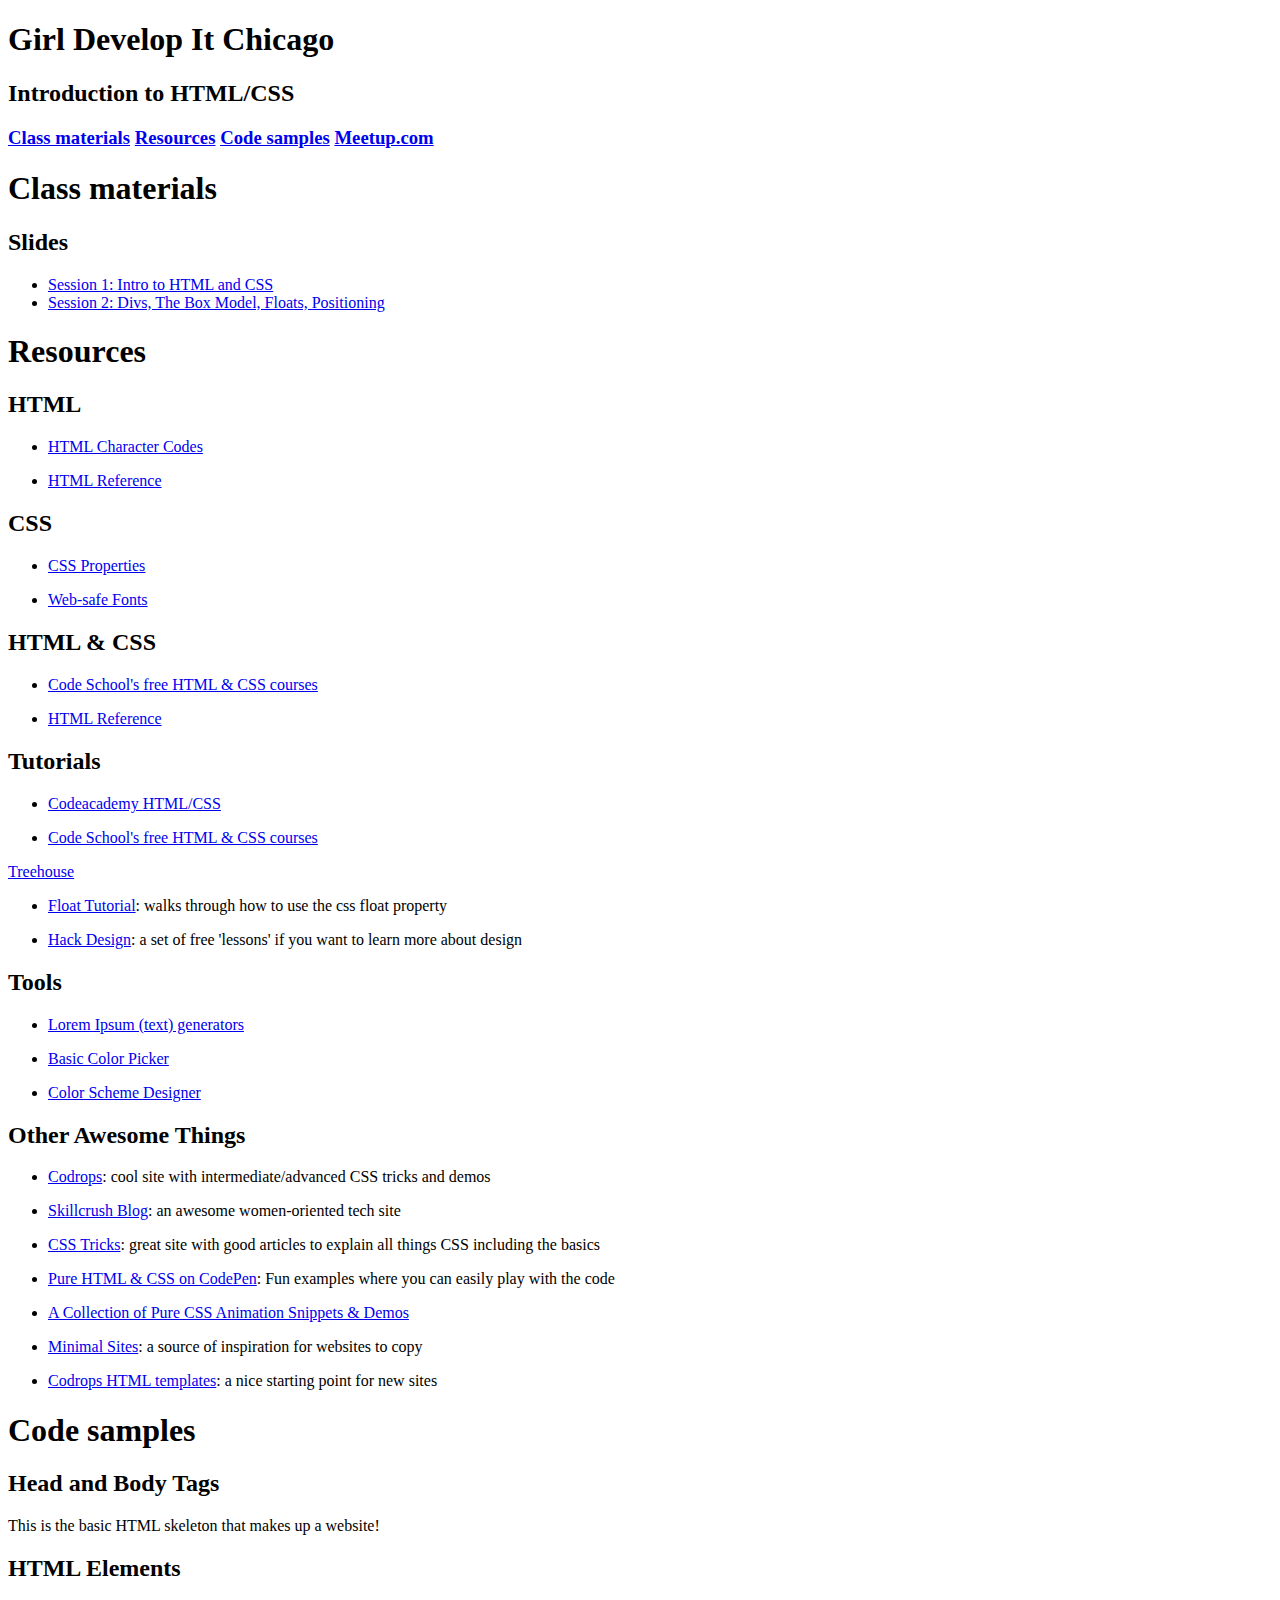
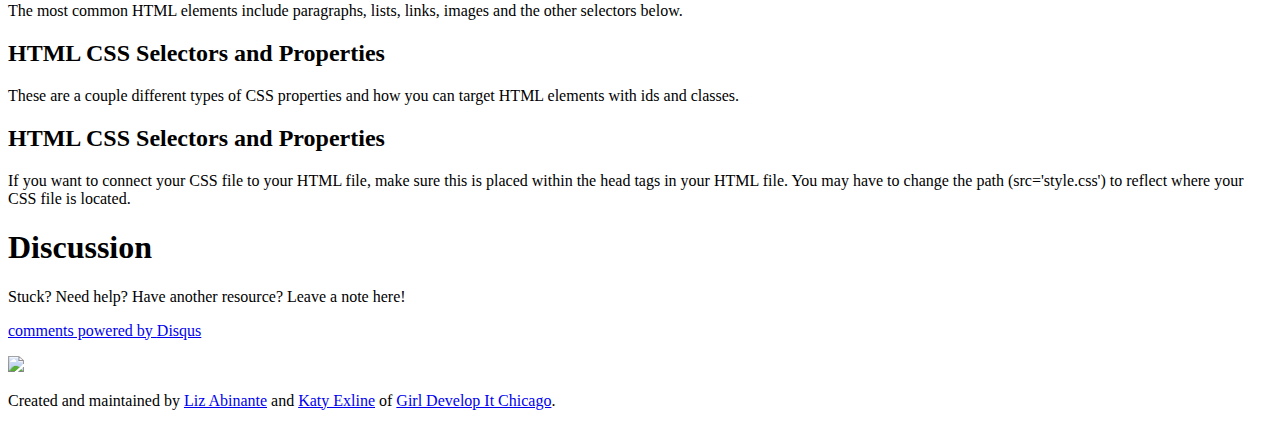
==== index.html @ 8102ce67 "Updates and additions to "Resources"" ====
<!DOCTYPE html>
<html>
<head>
  <meta http-equiv="content-type" content="text/html; charset=utf-8" />
  <title>Girl Develop It Chicago</title>
  <head>
    <link rel="stylesheet" href="http://yui.yahooapis.com/pure/0.4.2/pure-min.css">
    <link href="https://s3.amazonaws.com/gdichicago-cdn/stylesheets/screen.css" media="screen, projection" rel="stylesheet" type="text/css">
    <link href="https://s3.amazonaws.com/gdichicago-cdn/stylesheets/main.css" rel="stylesheet" type="text/css" />
</head>
<body>
  <header>
    <div class="pure-g">
      <div class="pure-u-1-5"></div>
      <div class="pure-u-3-5">



        <!-- HEADER -->
        <h1>Girl Develop It Chicago</h1>
        <h2>Introduction to HTML/CSS</h2>


        <!-- MENU -->
        <nav>
          <h3>
            <a href="#materials">Class materials</a>
            <a href="#resources">Resources</a>
            <a href="#code">Code samples</a>
            <a href="http://www.meetup.com/Girl-Develop-It-Chicago-IL/">Meetup.com</a>
          </h3>
        </nav>
      </div>
      <div class="pure-u-1-5"></div>
    </div>
  </header>



  <!-- CONTENT -->
  <div class="pure-g">
    <div class="pure-u-1-5"></div>
    <div class="pure-u-3-5">
      <section>




        <!-- CLASS MATERIALS -->
        <article>
          <a name="materials"></a><h1>Class materials</h1>
          <h2>Slides<!--: Single Day or Two Part Workshop--></h2>
          <ul>
            <li><a href="slides/intensive/session1.html">Session 1: Intro to HTML and CSS</a></li>
            <li><a href="slides/intensive/session2.html">Session 2: Divs, The Box Model, Floats, Positioning</a></li>
          </ul>
        </article>




        <!-- RESOURCES -->
        <article>
          <a name="resources"></a><h1>Resources</h1>
          <h2>HTML</h2>
          <ul>
            <li><a href="http://htmlandcssbook.com/extras/html-escape-codes/">HTML Character Codes</a></li>
          </ul>
          <ul>
            <li><a href="http://www.w3schools.com/html/default.asp">HTML Reference</a></li>
          </ul>

          <h2>CSS</h2>
          <ul>
            <li><a href="https://developer.mozilla.org/en-US/docs/Web/CSS/Reference">CSS Properties</a></li>
          </ul>
          <ul>
            <li><a href="http://www.webdesigndev.com/web-development/16-gorgeous-web-safe-fonts-to-use-with-css">Web-safe Fonts</a></li>
          </ul>
          
          <h2>HTML & CSS</h2>
          <ul>
            <li><a href="https://www.codeschool.com/courses/front-end-foundations">Code School's free HTML & CSS courses</a></li>
          </ul>
          <ul>
            <li><a href="http://www.w3schools.com/html/default.asp">HTML Reference</a></li>
          </ul>
          <h2>Tutorials</h2>
          <ul>
            <li><a href="http://www.codecademy.com/tracks/web">Codeacademy HTML/CSS</a></li>
          </ul>
          <ul>
            <li><a href="https://www.codeschool.com/courses/front-end-foundations">Code School's free HTML & CSS courses</a></li>
          </ul> 
            <li><a href="http://teamtreehouse.com/">Treehouse</a></li>
          </ul>          <ul>
            <li><a href="http://css.maxdesign.com.au/floatutorial/">Float Tutorial</a>: walks through how to use the css float property</li>
          </ul> 
          <ul>
            <li><a href="http://hackdesign.org/lessons">Hack Design</a>: a set of free 'lessons' if you want to learn more about design</li>
          </ul>

          <h2>Tools</h2>
          <ul>
            <li><a href="http://mashable.com/2013/07/11/lorem-ipsum/">Lorem Ipsum (text) generators</a></li>
          </ul>
          <ul>
            <li><a href="http://www.colorpicker.com/">Basic Color Picker</a></li>
          </ul>          
          <ul>
            <li><a href="http://colorschemedesigner.com/">Color Scheme Designer</a></li>
          </ul>

          <h2>Other Awesome Things</h2>
          <ul>
            <li><a href="http://tympanus.net/codrops/">Codrops</a>: cool site with intermediate/advanced CSS tricks and demos</li>
          </ul>
          <ul>
            <li><a href="http://skillcrush.com/blog/">Skillcrush Blog</a>: an awesome women-oriented tech site</li>
          </ul>
          <ul>
            <li><a href="http://css-tricks.com/">CSS Tricks</a>: great site with good articles to explain all things CSS including the basics</li>
          </ul>         
          <ul>
            <li><a href="http://codepen.io/search/pens?q=pure%20html%20css&limit=all&order=popularity&depth=everything&show_forks=false">Pure HTML & CSS on CodePen</a>: Fun examples where you can easily play with the code</li>
          </ul>
          <ul>
            <li><a href="http://marketblog.envato.com/whats-hot/pure-css-animation-snippets/">A Collection of Pure CSS Animation Snippets & Demos</li>
          </ul>
          <ul>
            <li><a href="http://www.minimalsites.com/">Minimal Sites</a>: a source of inspiration for websites to copy</li>
          </ul>
          <ul>
            <li><a href="http://www.minimalsites.com/">Codrops HTML templates</a>: a nice starting point for new sites</li>
          </ul>
        </article>

        <!-- CODE SAMPLES -->
        <!-- EMBEDDED GISTS -->
        <article>
          <a name="code"></a><h1>Code samples</h1>
            <h2>Head and Body Tags</h2>
            <p>
              This is the basic HTML skeleton that makes up a website!
            </p>
            <script src="https://gist.github.com/kexline4710/9700910.js"></script>

            <h2>HTML Elements</h2>
            <p>
              The most common HTML elements include paragraphs, lists, links, images and the other selectors below.
            </p>
            <script src="https://gist.github.com/kexline4710/9701487.js"></script>

            <h2>HTML CSS Selectors and Properties</h2>
            <p>
              These are a couple different types of CSS properties and how you can target HTML elements with ids and classes.
            </p>
            <script src="https://gist.github.com/kexline4710/9701572.js"></script>

            <h2>HTML CSS Selectors and Properties</h2>
            <p>
              If you want to connect your CSS file to your HTML file, make sure this is placed within the head tags in your HTML file. You may have to change the path (src='style.css') to reflect where your CSS file is located.
            </p>
            <script src="https://gist.github.com/kexline4710/9701578.js"></script>
        </article>




        <!-- DISQUS COMMENTS SECTION -->
        <article>
          <h1>Discussion</h1>
          <p>
            Stuck? Need help? Have another resource? Leave a note here!
          </p>
          <div id="disqus_thread"></div>
          <script type="text/javascript">
              /* * * CONFIGURATION VARIABLES: EDIT BEFORE PASTING INTO YOUR WEBPAGE * * */
              var disqus_shortname = 'gdichicago'; // required: replace example with your forum shortname

              /* * * DON'T EDIT BELOW THIS LINE * * */
              (function() {
                  var dsq = document.createElement('script'); dsq.type = 'text/javascript'; dsq.async = true;
                  dsq.src = '//' + disqus_shortname + '.disqus.com/embed.js';
                  (document.getElementsByTagName('head')[0] || document.getElementsByTagName('body')[0]).appendChild(dsq);
              })();
          </script>
          <noscript>Please enable JavaScript to view the <a href="http://disqus.com/?ref_noscript">comments powered by Disqus.</a></noscript>
          <a href="http://disqus.com" class="dsq-brlink">comments powered by <span class="logo-disqus">Disqus</span></a>
        </article>
      </section>




        <!-- FOOTER -->
      <footer>
        <p>
          <a href="http://girldevelopit.com"><img src="https://s3.amazonaws.com/gdichicago-cdn/images/logo.png" width="300px"></a>
        </p>
        <p>
          Created and maintained by <a href="http://twitter.com/feministy">Liz Abinante</a> and <a href="https://github.com/kexline4710/">Katy Exline</a> of <a href="http://gdichicago.com">Girl Develop It Chicago</a>.
        </p>
      </footer>
    </div>
    <div class="pure-u-1-5"></div>
  </div>

  <script type="text/javascript" src="//use.typekit.net/inx7vdr.js"></script>
  <script type="text/javascript">try{Typekit.load();}catch(e){}</script>
</body>
</html>
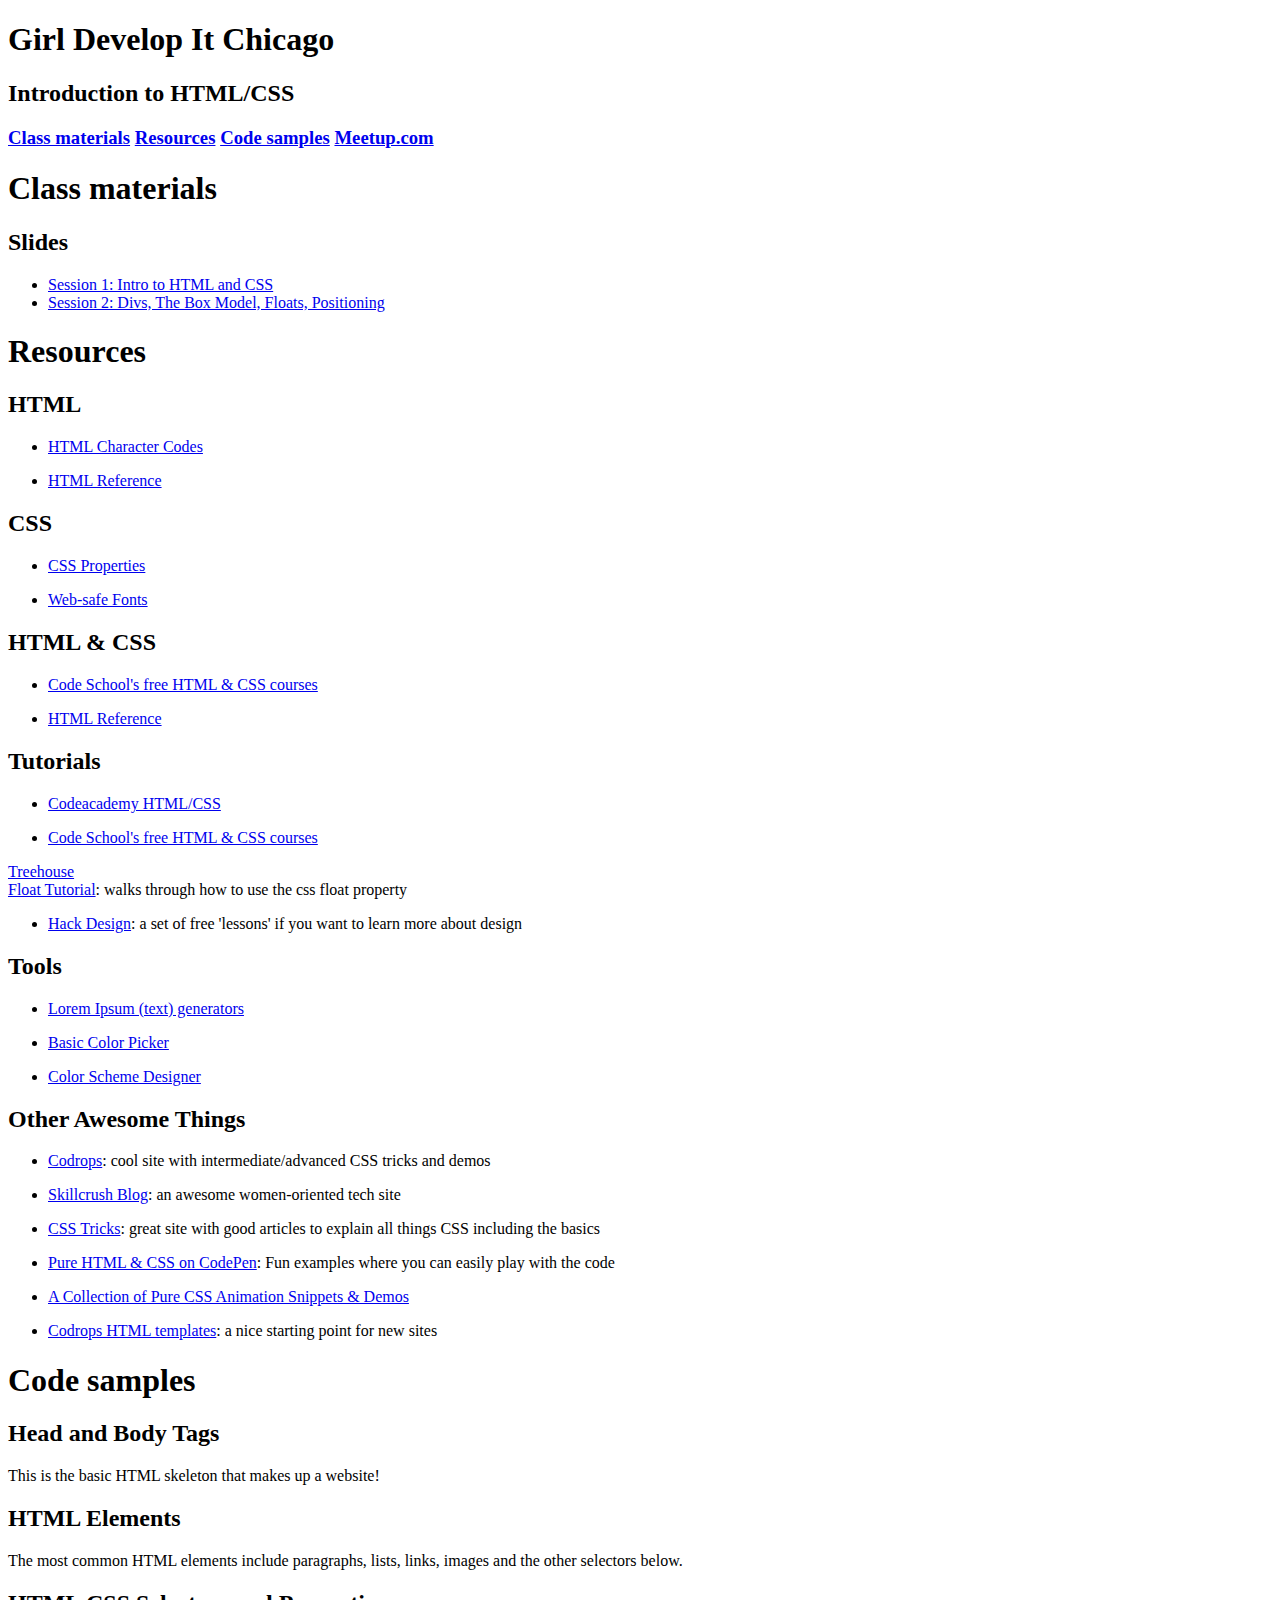
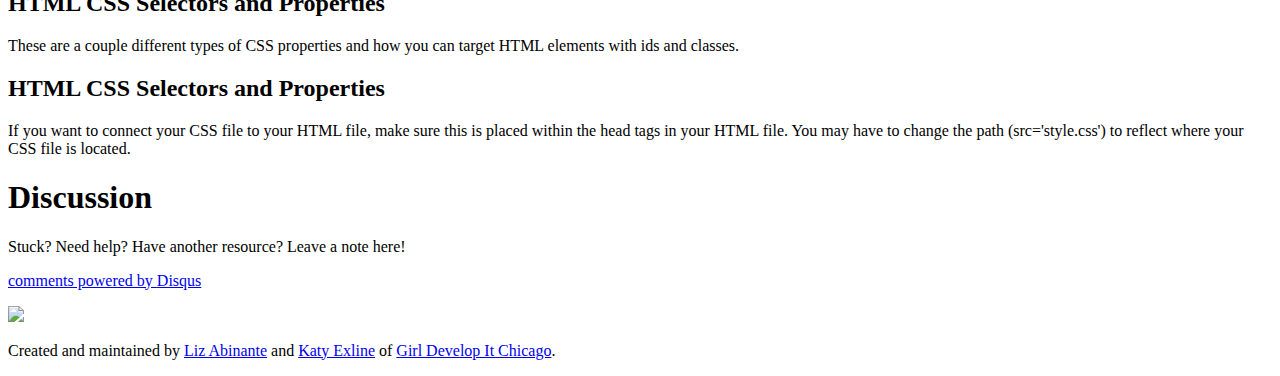
==== commit aecb78b5: "Typos and removing minimal sites (down)" ====
--- a/index.html
+++ b/index.html
@@ -93,7 +93,7 @@
             <li><a href="https://www.codeschool.com/courses/front-end-foundations">Code School's free HTML & CSS courses</a></li>
           </ul> 
             <li><a href="http://teamtreehouse.com/">Treehouse</a></li>
-          </ul>          <ul>
+          </ul>
             <li><a href="http://css.maxdesign.com.au/floatutorial/">Float Tutorial</a>: walks through how to use the css float property</li>
           </ul> 
           <ul>
@@ -128,10 +128,7 @@
             <li><a href="http://marketblog.envato.com/whats-hot/pure-css-animation-snippets/">A Collection of Pure CSS Animation Snippets & Demos</li>
           </ul>
           <ul>
-            <li><a href="http://www.minimalsites.com/">Minimal Sites</a>: a source of inspiration for websites to copy</li>
-          </ul>
-          <ul>
-            <li><a href="http://www.minimalsites.com/">Codrops HTML templates</a>: a nice starting point for new sites</li>
+            <li><a href="http://tympanus.net/codrops/tag/template/">Codrops HTML templates</a>: a nice starting point for new sites</li>
           </ul>
         </article>
 
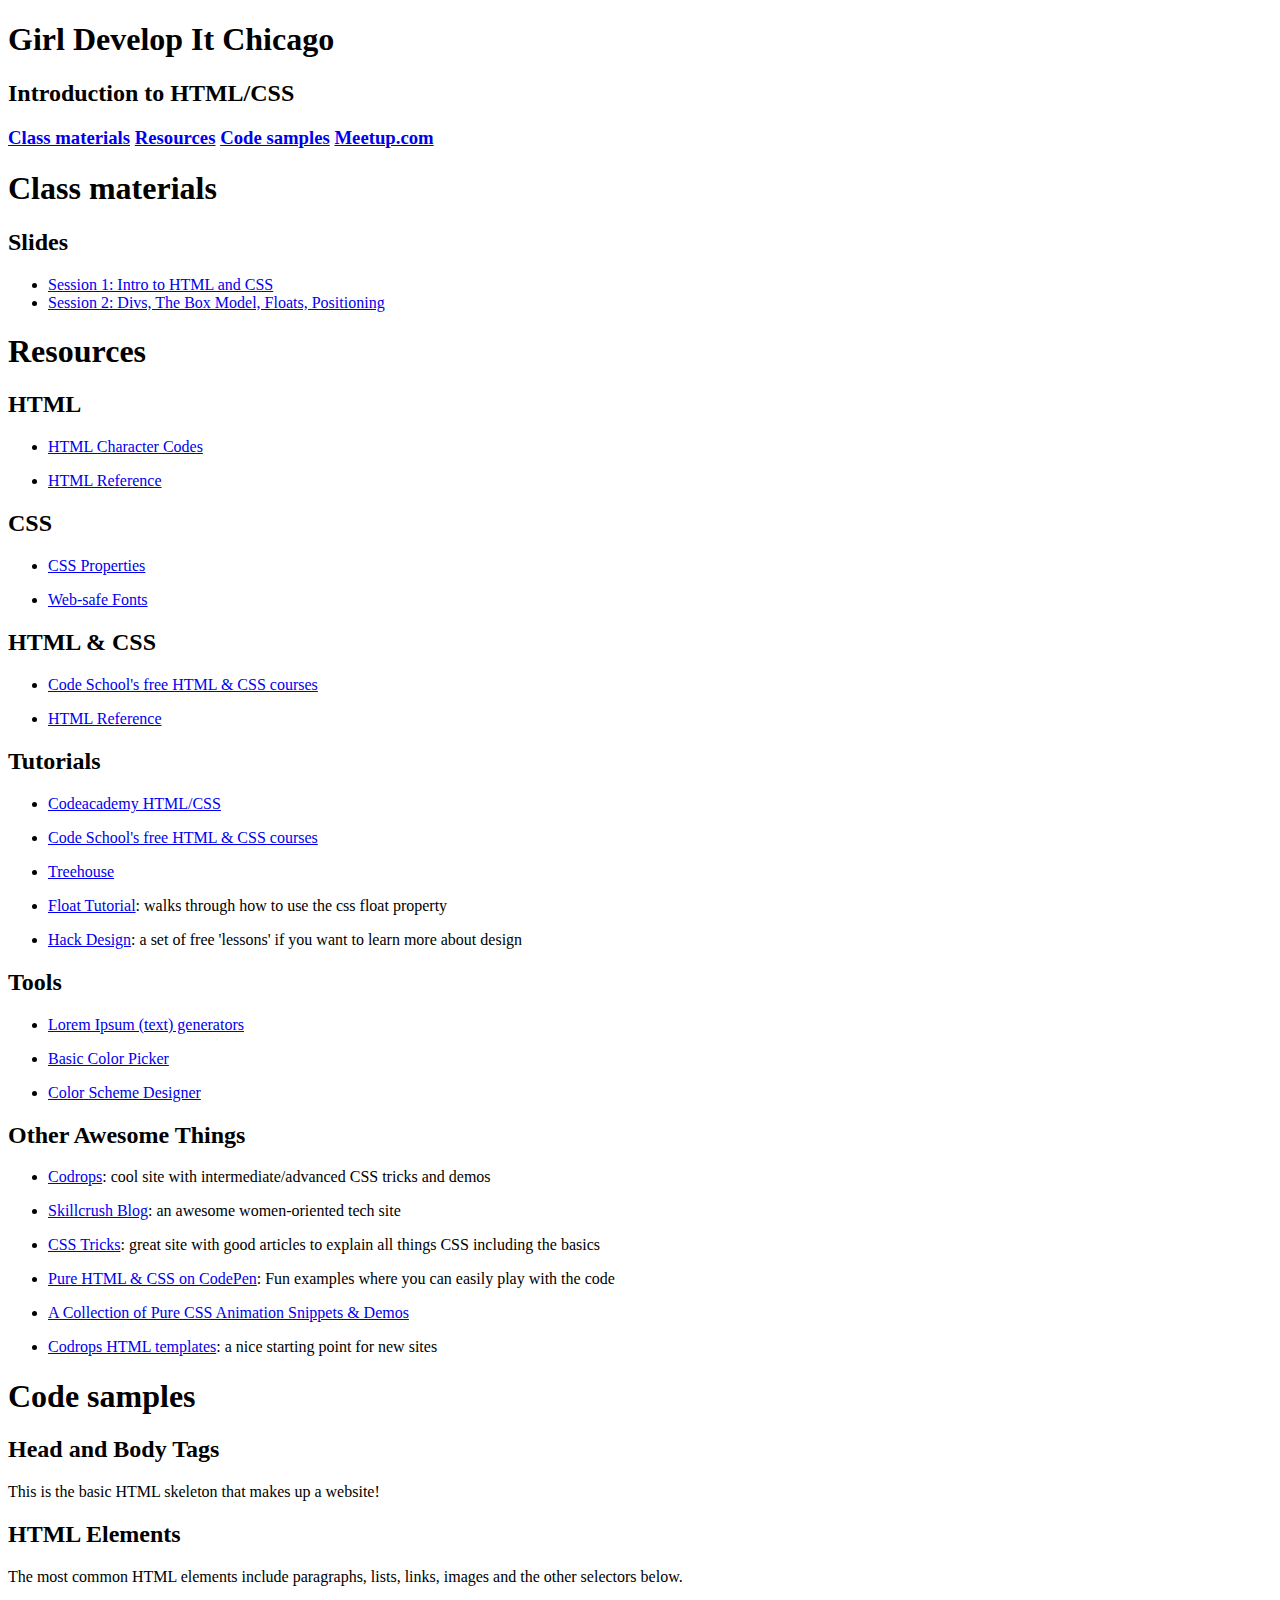
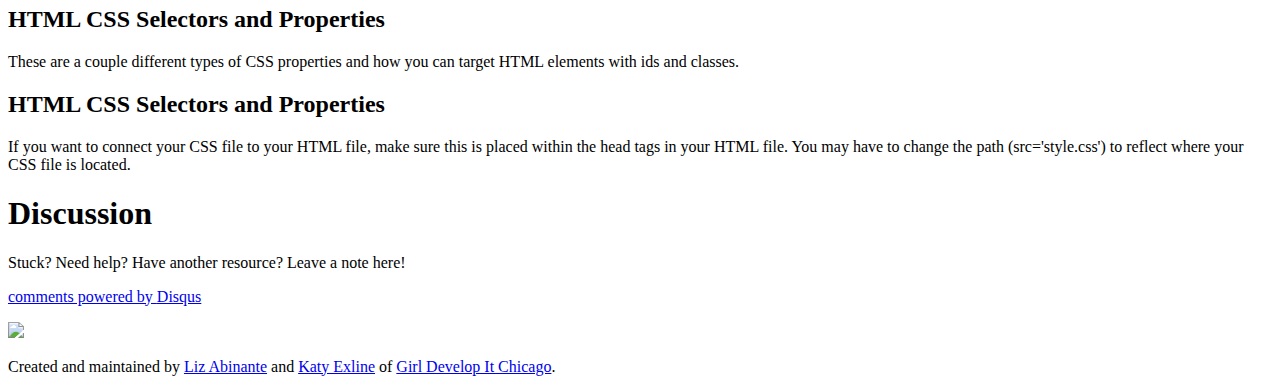
==== commit 00f43f15: "missing ul opening tag" ====
--- a/index.html
+++ b/index.html
@@ -91,9 +91,11 @@
           </ul>
           <ul>
             <li><a href="https://www.codeschool.com/courses/front-end-foundations">Code School's free HTML & CSS courses</a></li>
-          </ul> 
+          </ul>
+          <ul>
             <li><a href="http://teamtreehouse.com/">Treehouse</a></li>
           </ul>
+          <ul>
             <li><a href="http://css.maxdesign.com.au/floatutorial/">Float Tutorial</a>: walks through how to use the css float property</li>
           </ul> 
           <ul>
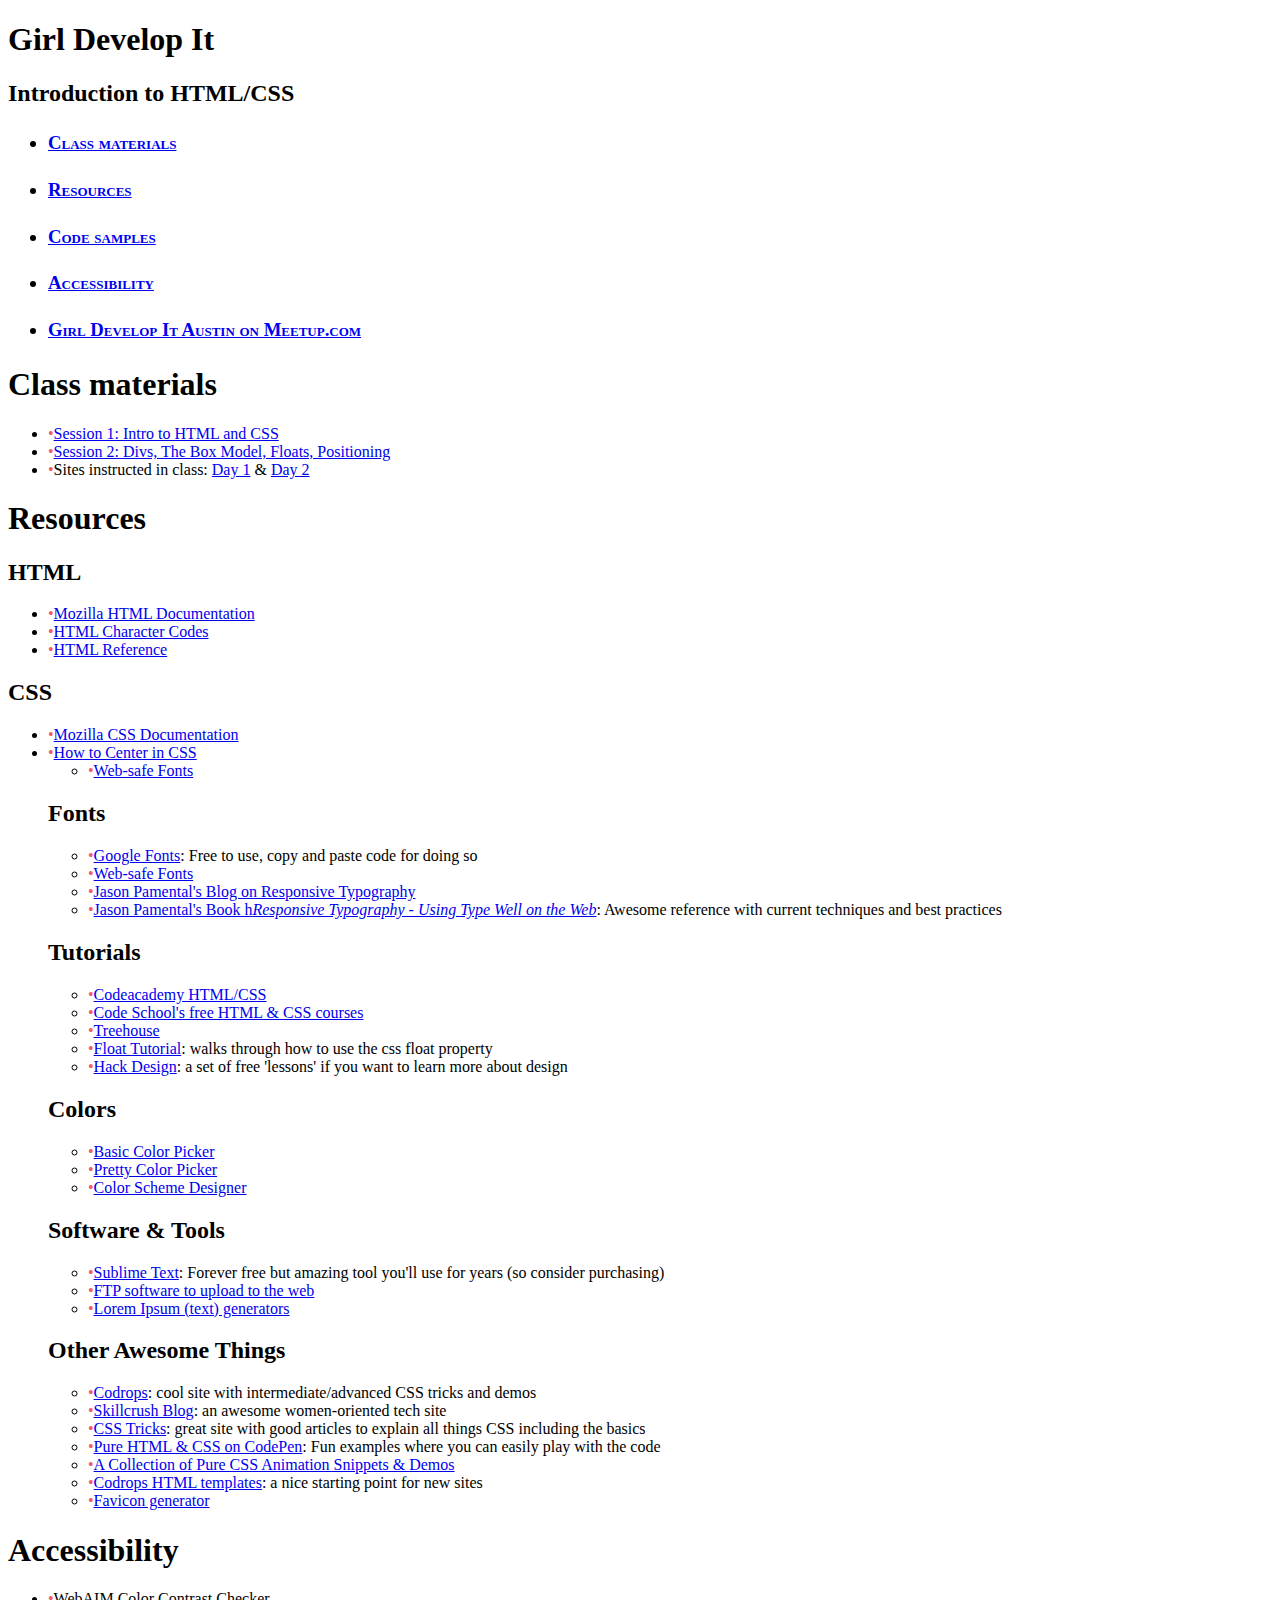
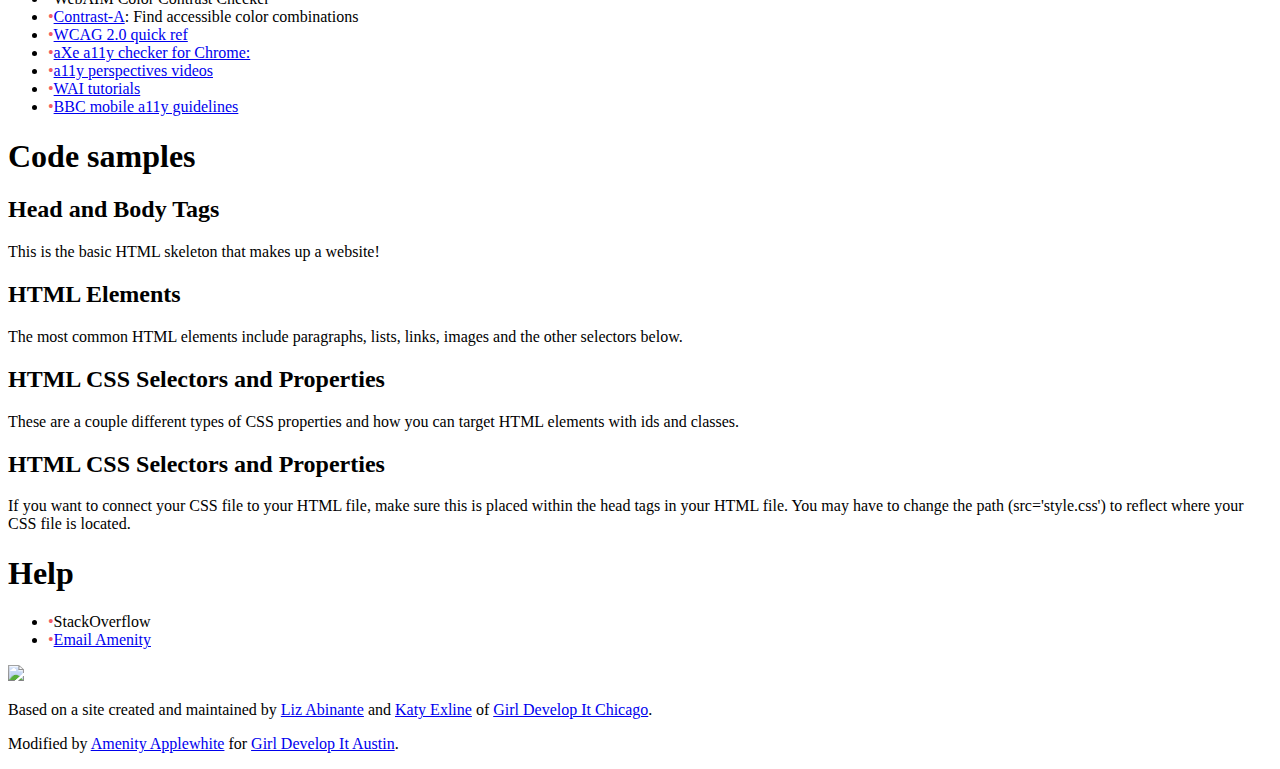
==== commit 12d9e765: "Style and content modifications" ====
--- a/index.html
+++ b/index.html
@@ -2,11 +2,24 @@
 <html>
 <head>
   <meta http-equiv="content-type" content="text/html; charset=utf-8" />
-  <title>Girl Develop It Chicago</title>
+  <title>Girl Develop It</title>
   <head>
     <link rel="stylesheet" href="http://yui.yahooapis.com/pure/0.4.2/pure-min.css">
     <link href="https://s3.amazonaws.com/gdichicago-cdn/stylesheets/screen.css" media="screen, projection" rel="stylesheet" type="text/css">
     <link href="https://s3.amazonaws.com/gdichicago-cdn/stylesheets/main.css" rel="stylesheet" type="text/css" />
+    <style type="text/css">
+      article ul li:before{
+      content: '•';
+      color: #f25c65;
+      }
+      header a:before {
+      content: '';
+      padding: 0;
+      } 
+      h4 {font-variant: small-caps;
+      }
+
+    </style>
 </head>
 <body>
   <header>
@@ -14,20 +27,26 @@
       <div class="pure-u-1-5"></div>
       <div class="pure-u-3-5">
 
-
-
         <!-- HEADER -->
-        <h1>Girl Develop It Chicago</h1>
+        <h1>Girl Develop It</h1>
         <h2>Introduction to HTML/CSS</h2>
 
 
         <!-- MENU -->
         <nav>
           <h3>
-            <a href="#materials">Class materials</a>
-            <a href="#resources">Resources</a>
-            <a href="#code">Code samples</a>
-            <a href="http://www.meetup.com/Girl-Develop-It-Chicago-IL/">Meetup.com</a>
+          <ul>
+            <li><h4><a href="#materials">Class materials</a></h4></li>
+
+            <li><h4><a href="#resources">Resources</a></h4></li>
+
+            <li><h4><a href="#code">Code samples</a></h4></li>
+
+            <li><h4><a href="#accessibility">Accessibility</a></h4></li>
+
+            <li><h4><a href="http://www.meetup.com/Girl-Develop-It-Austin/">Girl Develop It Austin on Meetup.com</a></h4></li>
+
+          </ul>
           </h3>
         </nav>
       </div>
@@ -49,93 +68,112 @@
         <!-- CLASS MATERIALS -->
         <article>
           <a name="materials"></a><h1>Class materials</h1>
-          <h2>Slides<!--: Single Day or Two Part Workshop--></h2>
           <ul>
             <li><a href="slides/intensive/session1.html">Session 1: Intro to HTML and CSS</a></li>
+            
             <li><a href="slides/intensive/session2.html">Session 2: Divs, The Box Model, Floats, Positioning</a></li>
-          </ul>
-        </article>
-
-
-
+
+            <li>Sites instructed in class: <a href="http://amenityapplewhite.com/GDI/intro-html-css/day1bacon/">Day 1</a> & <a href="http://amenityapplewhite.com/GDI/intro-html-css/day2dogs/">Day 2</a></li>
+          </ul>
+        </article>
 
         <!-- RESOURCES -->
         <article>
           <a name="resources"></a><h1>Resources</h1>
           <h2>HTML</h2>
           <ul>
+            <li><a href="https://developer.mozilla.org/en-US/docs/Web/HTML">Mozilla HTML Documentation</a></li>
             <li><a href="http://htmlandcssbook.com/extras/html-escape-codes/">HTML Character Codes</a></li>
-          </ul>
-          <ul>
             <li><a href="http://www.w3schools.com/html/default.asp">HTML Reference</a></li>
           </ul>
 
           <h2>CSS</h2>
           <ul>
-            <li><a href="https://developer.mozilla.org/en-US/docs/Web/CSS/Reference">CSS Properties</a></li>
-          </ul>
+            <li><a href="https://developer.mozilla.org/en-US/docs/Web/CSS">Mozilla CSS Documentation</a></li>
+
+            <li><a href="http://howtocenterincss.com/">How to Center in CSS</a></li>
           <ul>
             <li><a href="http://www.webdesigndev.com/web-development/16-gorgeous-web-safe-fonts-to-use-with-css">Web-safe Fonts</a></li>
           </ul>
-          
-          <h2>HTML & CSS</h2>
-          <ul>
+
+          <h2>Fonts</h2>
+          <ul>
+            <li><a href="https://fonts.google.com/">Google Fonts</a>: Free to use, copy and paste code for doing so</li>
+            
+            <li><a href="http://www.webdesigndev.com/web-development/16-gorgeous-web-safe-fonts-to-use-with-css">Web-safe Fonts</a></li>
+            
+            <li><a href="http://hwdesignco.com/publications">Jason Pamental's Blog on Responsive Typography</a></li>
+            
+            <li><a href="http://shop.oreilly.com/product/0636920034063.do">Jason Pamental's Book h<em>Responsive Typography - Using Type Well on the Web</em></a>: Awesome reference with current techniques and best practices</li>
+          </ul>
+
+          <h2>Tutorials</h2>
+          <ul>
+            <li><a href="http://www.codecademy.com/tracks/web">Codeacademy HTML/CSS</a></li>
+
             <li><a href="https://www.codeschool.com/courses/front-end-foundations">Code School's free HTML & CSS courses</a></li>
-          </ul>
-          <ul>
-            <li><a href="http://www.w3schools.com/html/default.asp">HTML Reference</a></li>
-          </ul>
-          <h2>Tutorials</h2>
-          <ul>
-            <li><a href="http://www.codecademy.com/tracks/web">Codeacademy HTML/CSS</a></li>
-          </ul>
-          <ul>
-            <li><a href="https://www.codeschool.com/courses/front-end-foundations">Code School's free HTML & CSS courses</a></li>
-          </ul>
-          <ul>
+
             <li><a href="http://teamtreehouse.com/">Treehouse</a></li>
-          </ul>
-          <ul>
+
             <li><a href="http://css.maxdesign.com.au/floatutorial/">Float Tutorial</a>: walks through how to use the css float property</li>
-          </ul> 
-          <ul>
             <li><a href="http://hackdesign.org/lessons">Hack Design</a>: a set of free 'lessons' if you want to learn more about design</li>
           </ul>
-
-          <h2>Tools</h2>
-          <ul>
+          <h2>Colors</h2>
+          <ul>
+            <li><a href="http://www.colorpicker.com/">Basic Color Picker</a></li>
+
+            <li><a href="http://htmlcolorcodes.com/color-picker/">Pretty Color Picker</a></li>
+
+            <li><a href="http://colorschemedesigner.com/">Color Scheme Designer</a></li>
+          </ul>
+
+          <h2>Software & Tools</h2>
+          <ul>
+            <li><a href="https://www.sublimetext.com/">Sublime Text</a>: Forever free but amazing tool you'll use for years (so consider purchasing)</li>
+
+            <li><a href="https://en.wikipedia.org/wiki/Comparison_of_FTP_client_software">FTP software to upload to the web</a></li>
+
             <li><a href="http://mashable.com/2013/07/11/lorem-ipsum/">Lorem Ipsum (text) generators</a></li>
           </ul>
-          <ul>
-            <li><a href="http://www.colorpicker.com/">Basic Color Picker</a></li>
-          </ul>          
-          <ul>
-            <li><a href="http://colorschemedesigner.com/">Color Scheme Designer</a></li>
-          </ul>
 
           <h2>Other Awesome Things</h2>
           <ul>
             <li><a href="http://tympanus.net/codrops/">Codrops</a>: cool site with intermediate/advanced CSS tricks and demos</li>
-          </ul>
-          <ul>
+
             <li><a href="http://skillcrush.com/blog/">Skillcrush Blog</a>: an awesome women-oriented tech site</li>
-          </ul>
-          <ul>
+
             <li><a href="http://css-tricks.com/">CSS Tricks</a>: great site with good articles to explain all things CSS including the basics</li>
-          </ul>         
-          <ul>
+
             <li><a href="http://codepen.io/search/pens?q=pure%20html%20css&limit=all&order=popularity&depth=everything&show_forks=false">Pure HTML & CSS on CodePen</a>: Fun examples where you can easily play with the code</li>
-          </ul>
-          <ul>
+
             <li><a href="http://marketblog.envato.com/whats-hot/pure-css-animation-snippets/">A Collection of Pure CSS Animation Snippets & Demos</li>
-          </ul>
-          <ul>
+
             <li><a href="http://tympanus.net/codrops/tag/template/">Codrops HTML templates</a>: a nice starting point for new sites</li>
-          </ul>
-        </article>
+            <li><a href="http://www.favicon-generator.org/">Favicon generator</a></li>
+          </ul>
+        </article>
+
+        <!-- ACESSIBILITY -->
+        <article>
+          <a name="accessibility"></a><h1>Accessibility</h1>  
+          <ul>
+            <li><a hef="http://webaim.org/resources/contrastchecker/">WebAIM Color Contrast Checker</a></li>
+
+            <li><a href="http://dasplankton.de/ContrastA/">Contrast-A</a>: Find accessible color combinations</li>
+
+            <li><a href="https://www.w3.org/WAI/WCAG20/quickref/">WCAG 2.0 quick ref</a></li>
+
+            <li><a href="http://www.deque.com/products/aXe/">aXe a11y checker for Chrome:</a></li>
+
+            <li><a href="https://www.w3.org/WAI/perspectives/">a11y perspectives videos</a></li>
+
+            <li><a href="https://www.w3.org/WAI/tutorials/">WAI tutorials</a></li>
+
+            <li><a href="http://www.bbc.co.uk/guidelines/futuremedia/accessibility/mobile">BBC mobile a11y guidelines</a></li>
+          </ul>
+        </article>  
 
         <!-- CODE SAMPLES -->
-        <!-- EMBEDDED GISTS -->
         <article>
           <a name="code"></a><h1>Code samples</h1>
             <h2>Head and Body Tags</h2>
@@ -163,49 +201,29 @@
             <script src="https://gist.github.com/kexline4710/9701578.js"></script>
         </article>
 
-
-
-
-        <!-- DISQUS COMMENTS SECTION -->
-        <article>
-          <h1>Discussion</h1>
-          <p>
-            Stuck? Need help? Have another resource? Leave a note here!
-          </p>
-          <div id="disqus_thread"></div>
-          <script type="text/javascript">
-              /* * * CONFIGURATION VARIABLES: EDIT BEFORE PASTING INTO YOUR WEBPAGE * * */
-              var disqus_shortname = 'gdichicago'; // required: replace example with your forum shortname
-
-              /* * * DON'T EDIT BELOW THIS LINE * * */
-              (function() {
-                  var dsq = document.createElement('script'); dsq.type = 'text/javascript'; dsq.async = true;
-                  dsq.src = '//' + disqus_shortname + '.disqus.com/embed.js';
-                  (document.getElementsByTagName('head')[0] || document.getElementsByTagName('body')[0]).appendChild(dsq);
-              })();
-          </script>
-          <noscript>Please enable JavaScript to view the <a href="http://disqus.com/?ref_noscript">comments powered by Disqus.</a></noscript>
-          <a href="http://disqus.com" class="dsq-brlink">comments powered by <span class="logo-disqus">Disqus</span></a>
-        </article>
-      </section>
-
-
-
-
-        <!-- FOOTER -->
+        <!-- Help -->
+        <article>
+          <h1>Help</h1>
+          <ul>
+            <li><a href="http://stackoverflow.com/"></a>StackOverflow</li>
+            
+            <li><a href="mailto:amenityapplewhite@gmail.com">Email Amenity</a></li>
+          </ul>
+        </article>
+          
+      <!-- FOOTER -->
       <footer>
         <p>
           <a href="http://girldevelopit.com"><img src="https://s3.amazonaws.com/gdichicago-cdn/images/logo.png" width="300px"></a>
         </p>
         <p>
-          Created and maintained by <a href="http://twitter.com/feministy">Liz Abinante</a> and <a href="https://github.com/kexline4710/">Katy Exline</a> of <a href="http://gdichicago.com">Girl Develop It Chicago</a>.
+          Based on a site created and maintained by <a href="http://twitter.com/feministy">Liz Abinante</a> and <a href="https://github.com/kexline4710/">Katy Exline</a> of <a href="http://gdichicago.com">Girl Develop It Chicago</a>.
         </p>
+        <p>
+          Modified by <a href="https://twitter.com/amenity">Amenity Applewhite</a> for <a href="https://www.girldevelopit.com/chapters/austin">Girl Develop It Austin</a>.
+        </p>
+
       </footer>
-    </div>
-    <div class="pure-u-1-5"></div>
-  </div>
-
-  <script type="text/javascript" src="//use.typekit.net/inx7vdr.js"></script>
-  <script type="text/javascript">try{Typekit.load();}catch(e){}</script>
+
 </body>
 </html>
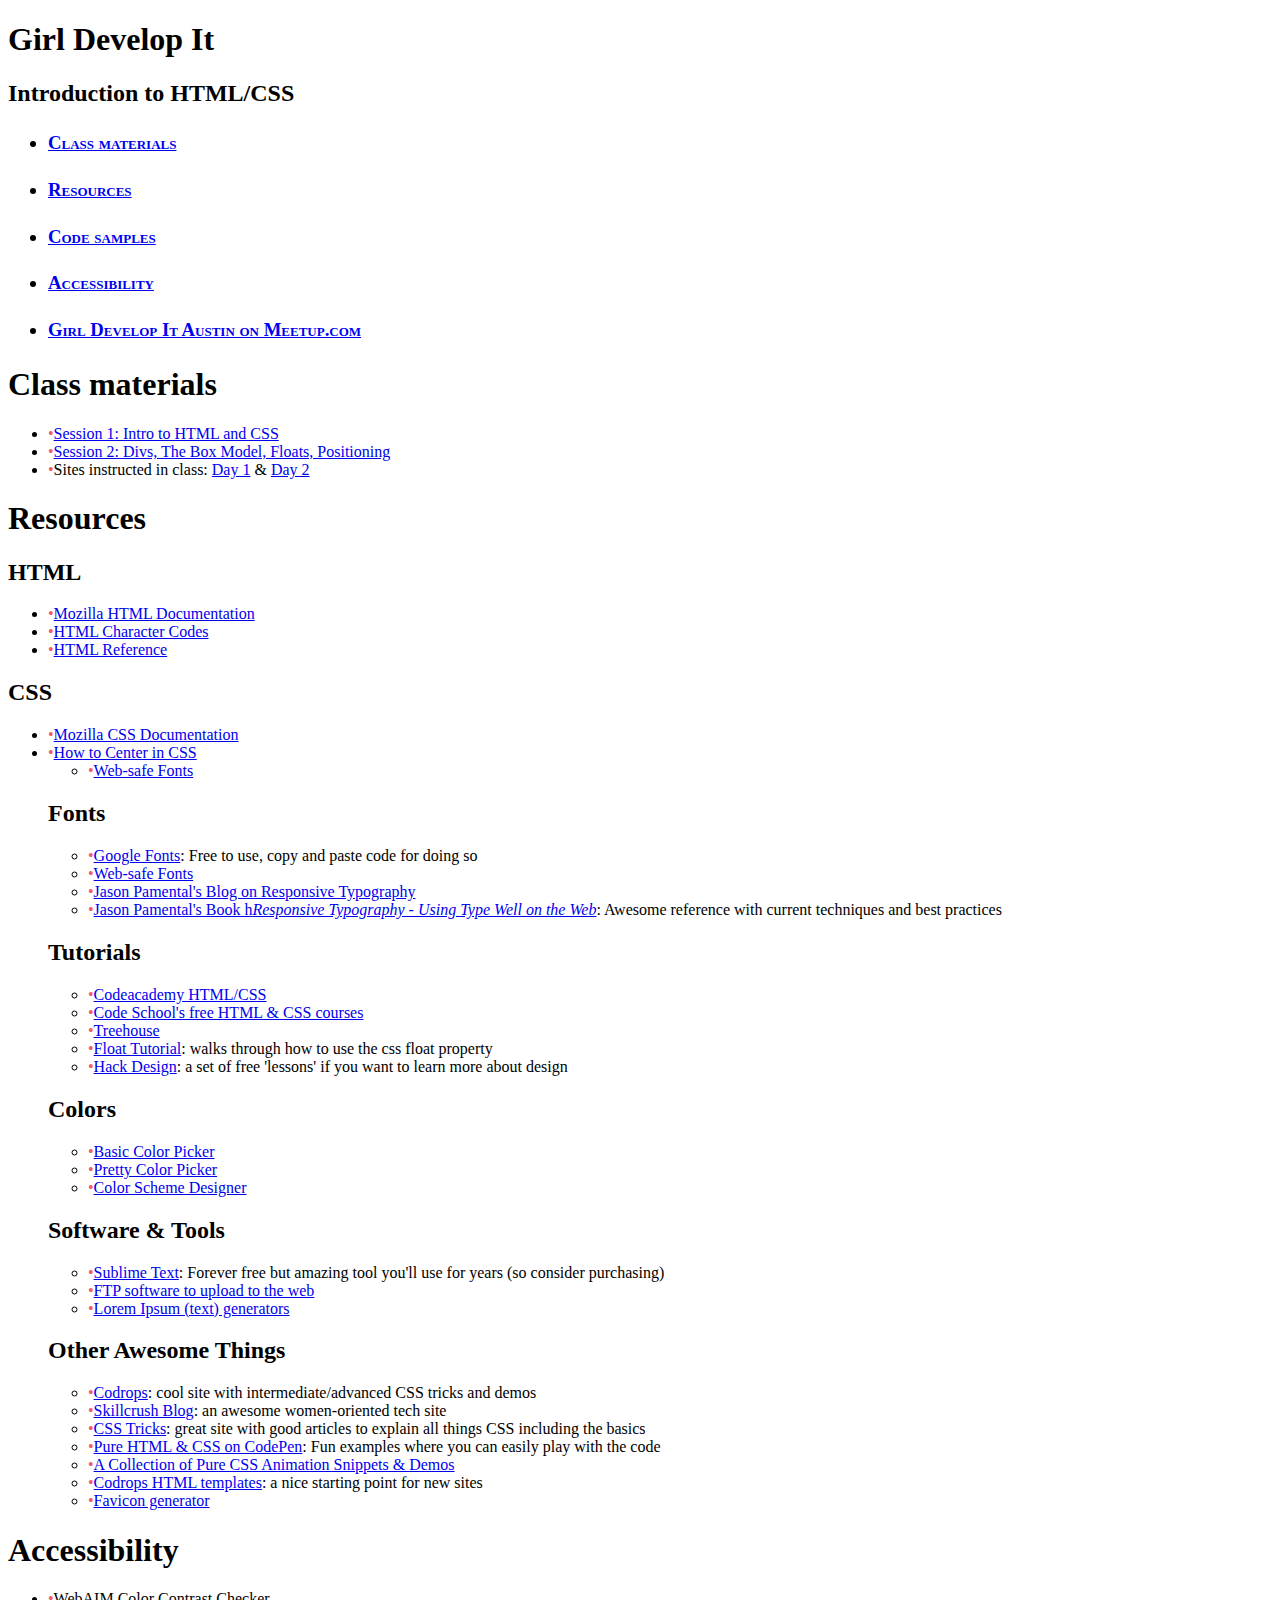
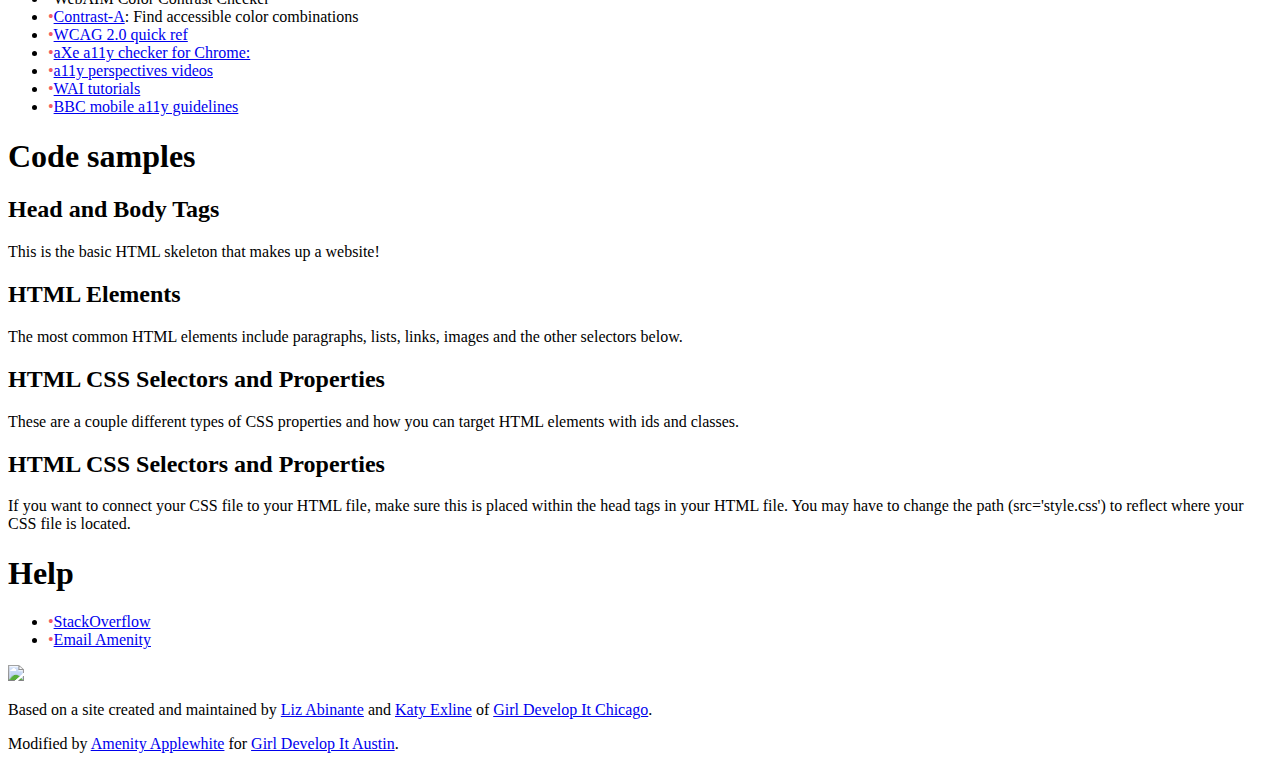
==== commit ee18be05: "Fixing broken link to SO!" ====
--- a/index.html
+++ b/index.html
@@ -205,7 +205,7 @@
         <article>
           <h1>Help</h1>
           <ul>
-            <li><a href="http://stackoverflow.com/"></a>StackOverflow</li>
+            <li><a href="http://stackoverflow.com/">StackOverflow</a></li>
             
             <li><a href="mailto:amenityapplewhite@gmail.com">Email Amenity</a></li>
           </ul>
